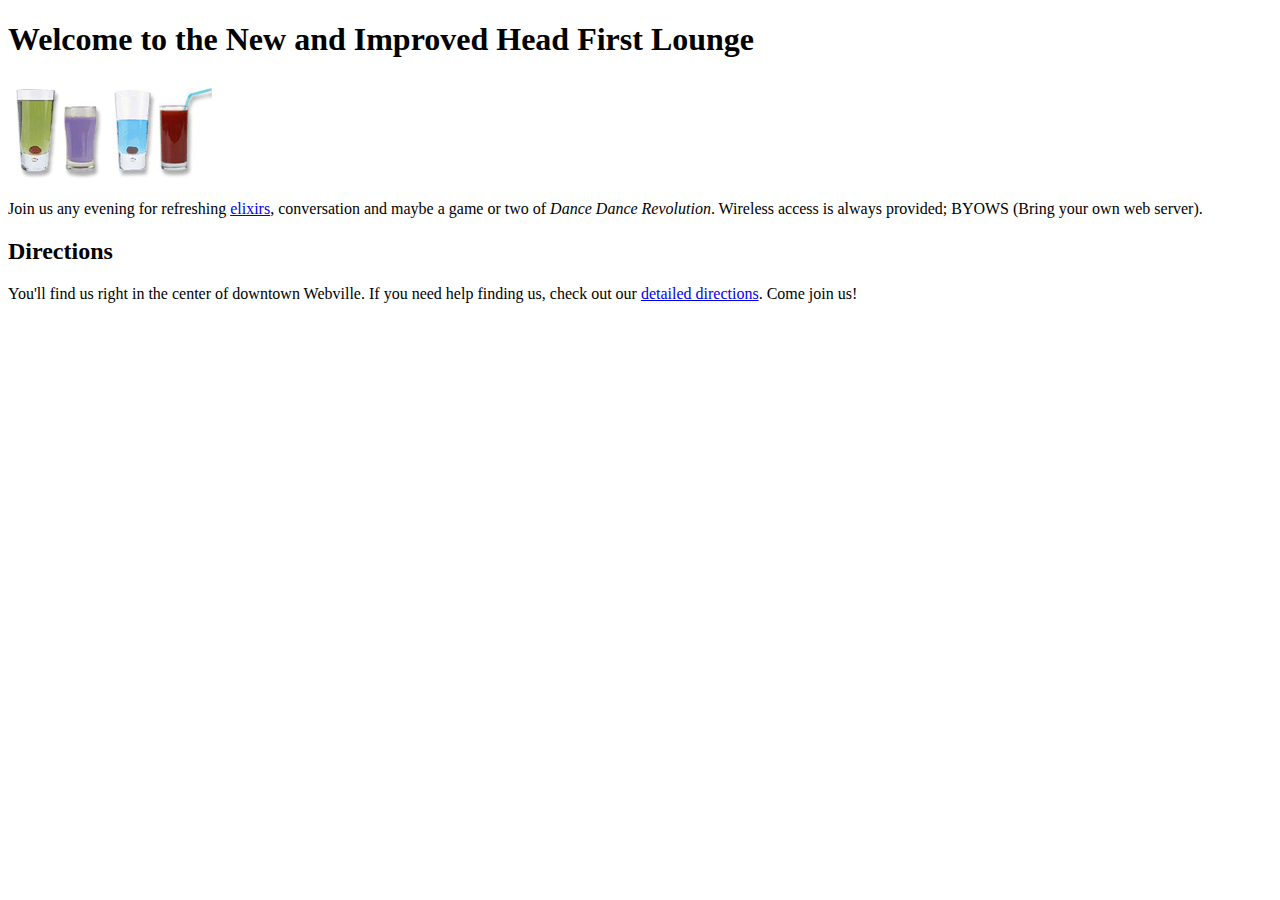
==== index.html @ 7b9636c8 "Update index.html" ====
<!doctype html>
<html>
  <head>
    <meta charset="utf-8">
    <title>Head First Lounge</title>
    <style>
    </style>
  </head>
  <body>
    <h1>Welcome to the New and Improved Head First Lounge</h1>
    <img src="images/drinks.gif" alt="Drinks">
    <p>
       Join us any evening for 
       refreshing <a href="beverages/elixir.html">elixirs</a>, 
       conversation and maybe a game or two of 
       <em>Dance Dance Revolution</em>.
       Wireless access is always provided;  
       BYOWS (Bring your own web server).
    </p>
    <h2>Directions</h2>
    <p>
      You'll find us right in the center of downtown Webville.   
      If you need help finding us, check out 
      our <a href="about/directions.html">detailed directions</a>. 
      Come join us!
    </p>
  </body>
</html>
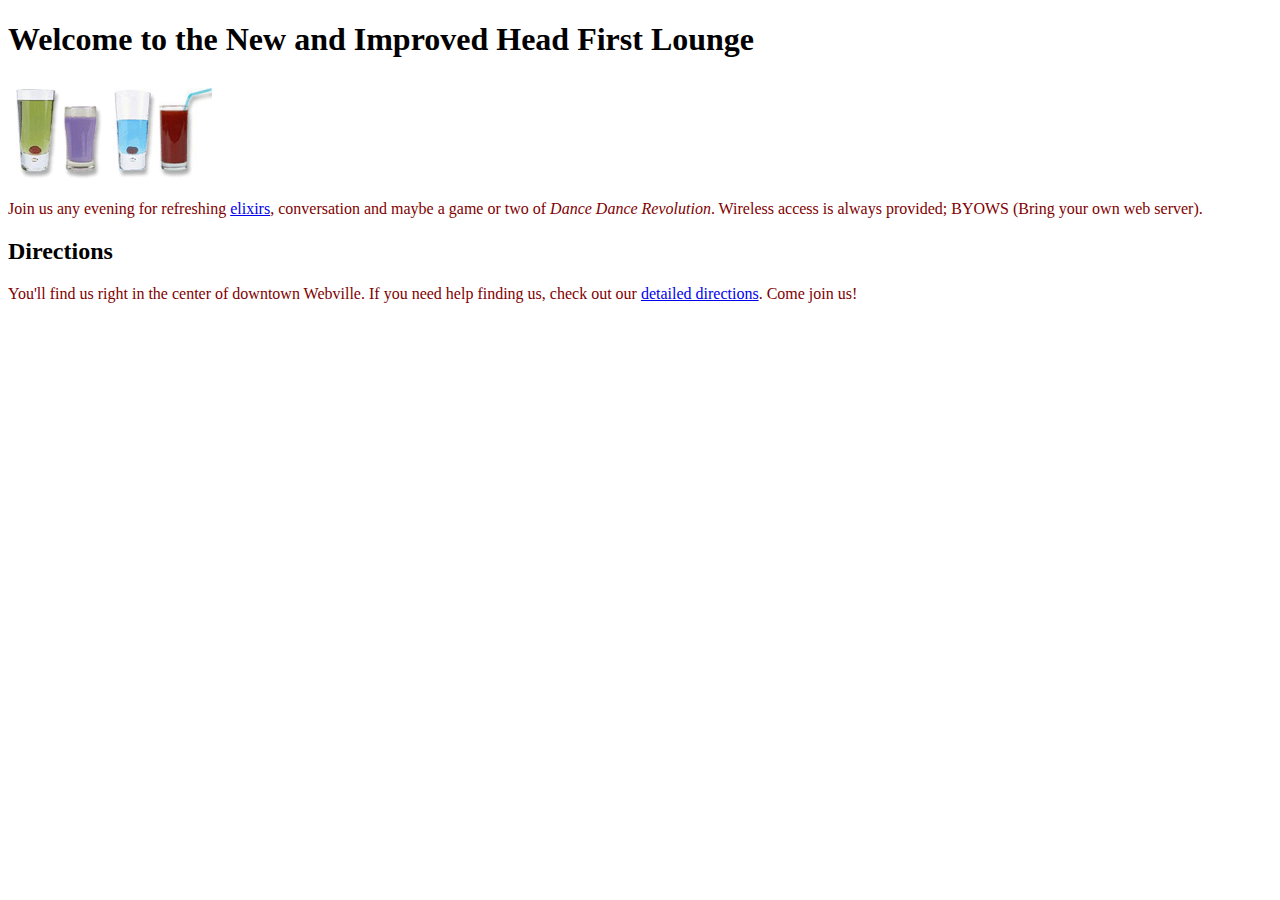
==== commit 8a8b371a: "Update index.html" ====
--- a/index.html
+++ b/index.html
@@ -4,6 +4,9 @@
     <meta charset="utf-8">
     <title>Head First Lounge</title>
     <style>
+      P {
+          color: maroon;
+        }
     </style>
   </head>
   <body>
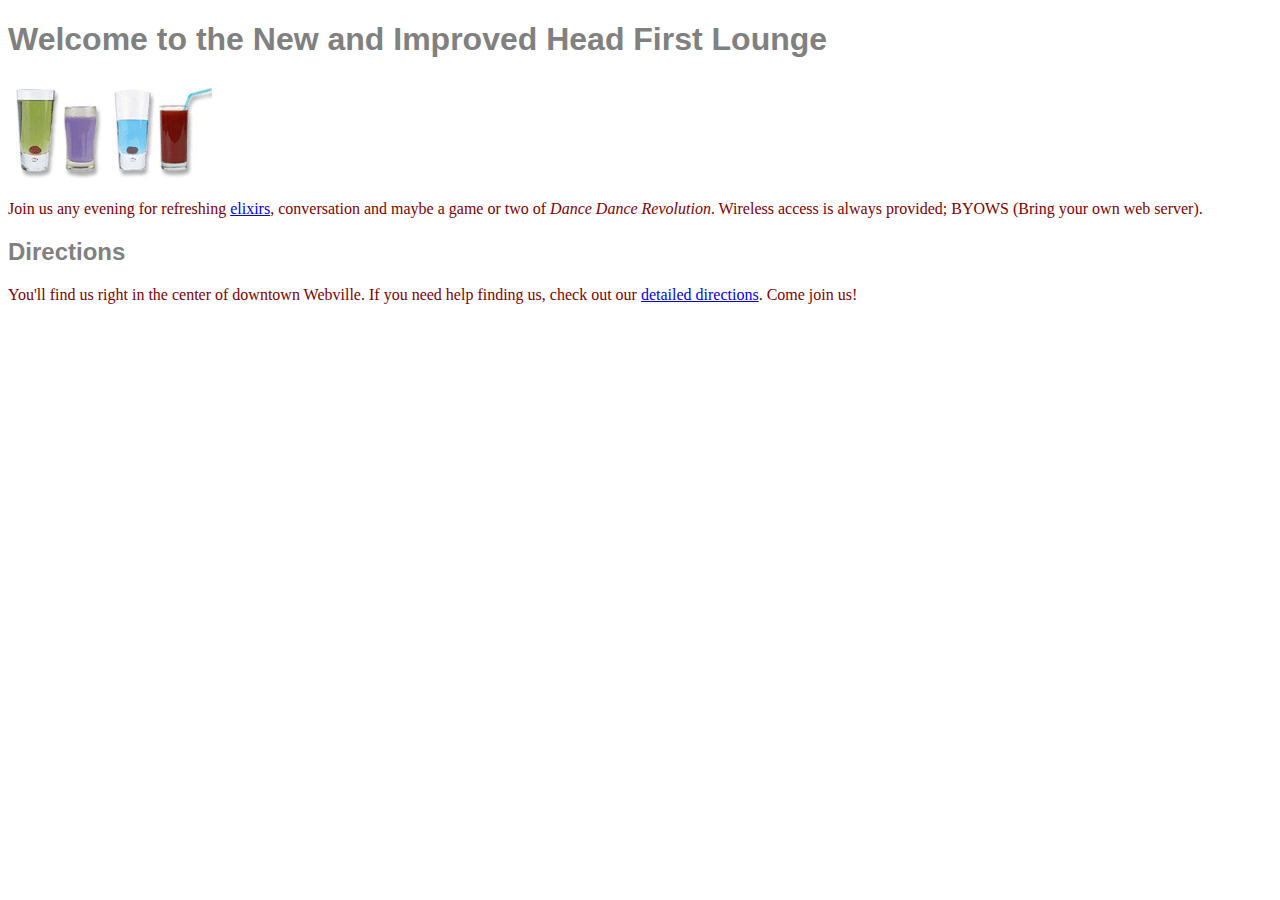
==== commit 1d4689d9: "Update index.html" ====
--- a/index.html
+++ b/index.html
@@ -4,9 +4,17 @@
     <meta charset="utf-8">
     <title>Head First Lounge</title>
     <style>
-      P {
+      p  {
           color: maroon;
-        }
+         }
+      h1 {
+          font-family: sans-serif;
+          color:        gray;
+          }
+      h2  {
+          font-family: sans-serif;
+          color:        gray;
+          }
     </style>
   </head>
   <body>
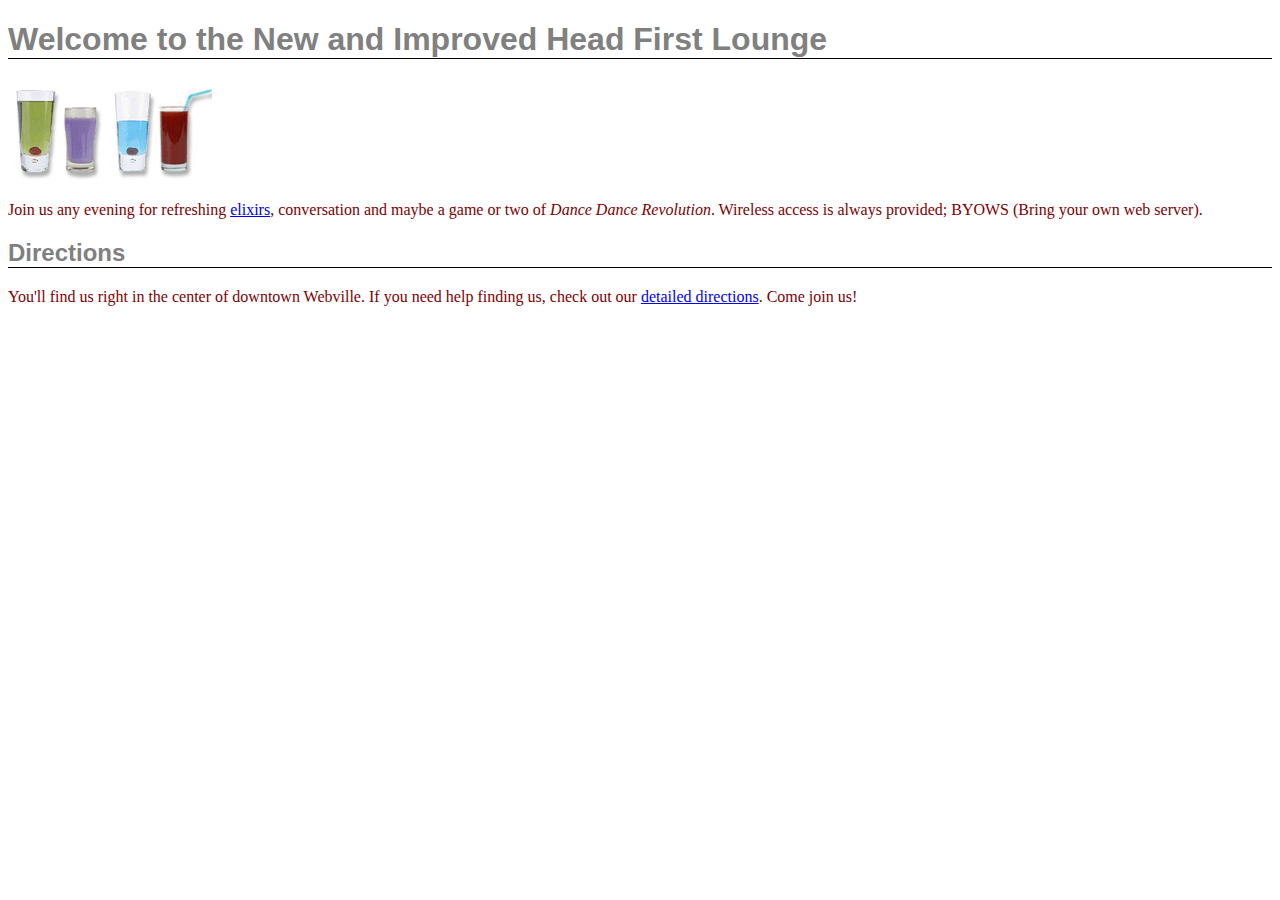
==== commit ffa365ac: "Update index.html" ====
--- a/index.html
+++ b/index.html
@@ -7,13 +7,10 @@
       p  {
           color: maroon;
          }
-      h1 {
+      h1,h2 {
           font-family: sans-serif;
           color:        gray;
-          }
-      h2  {
-          font-family: sans-serif;
-          color:        gray;
+          border-bottom: 1px solid black;
           }
     </style>
   </head>
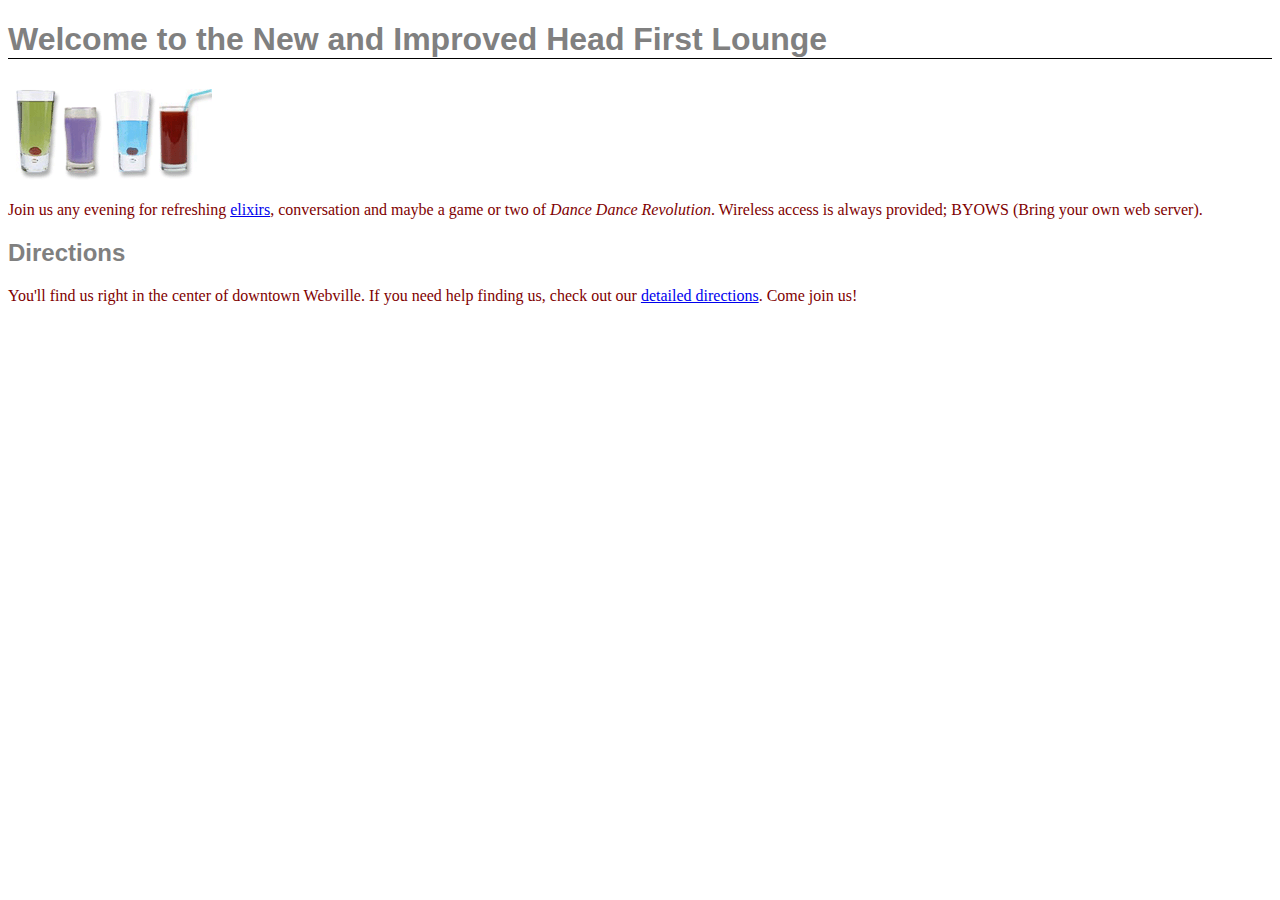
==== commit e64b7280: "Update index.html" ====
--- a/index.html
+++ b/index.html
@@ -10,6 +10,8 @@
       h1,h2 {
           font-family: sans-serif;
           color:        gray;
+            }
+      h1  {
           border-bottom: 1px solid black;
           }
     </style>
